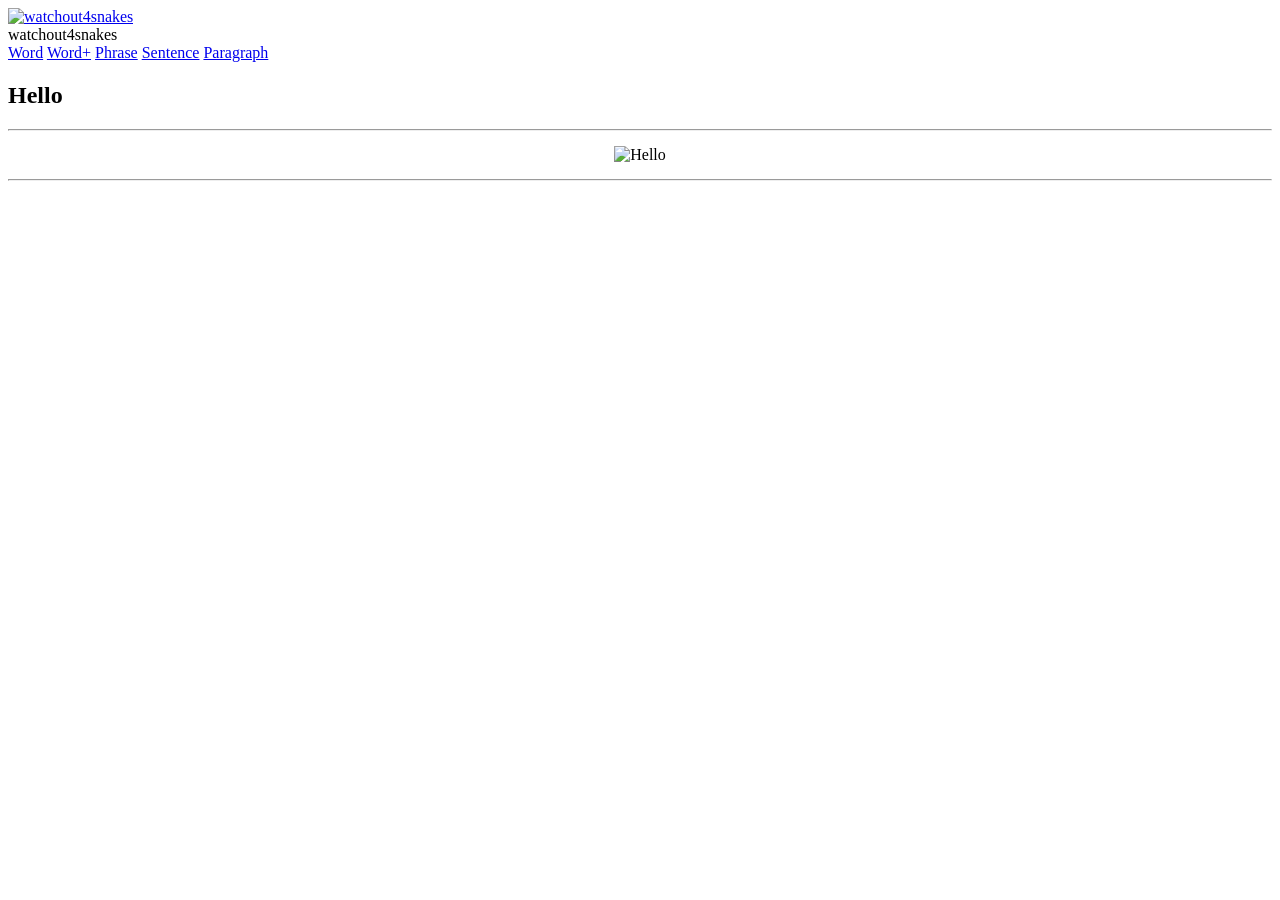
==== watchout4foxes/wwwroot/hello.html @ 598c4f47 "watchout4foxes init. Kon kon." ====
<!DOCTYPE html>
<html lang="en">
<head>
    <meta charset="utf-8">
    <title>Hello | watchout4foxes</title>
    <meta name="viewport" content="initial-scale=1.0,width=device-width">
    <link href="/css/Site.css" rel="stylesheet" type="text/css">
</head>
<body>
<div class="bannerContainer">
    <div class="bannerFillLeft"></div>
    <div class="banner">
        <a href="/">
            <img src="/images/wo4foxesBanner.png" alt="watchout4snakes">
        </a>
    </div>
    <div class="bannerFillRight"></div>
    <div class="bannerHandheld">watchout4snakes</div>
    <div class="menubar">
        <a href="/Random/RandomWord">Word</a>
        <a href="/Random/RandomWordPlus">Word+</a>
        <a href="/Random/RandomPhrase">Phrase</a>
        <a href="/Random/RandomSentence">Sentence</a>
        <a href="/Random/RandomParagraph">Paragraph</a>
    </div>
</div>

<div class="mainBody">
    <div class="content" style="min-height: auto; padding-bottom: 25px;">
        <h2>Hello</h2>
        <hr class="layoutRule">
        <div style="text-align: center; margin: 15px 0;">
            <img src="/images/noiselo.jpg" alt="Hello" style="display: inline-block;">
        </div>
        <hr class="layoutRule">
    </div>
</div>
</body>
</html>
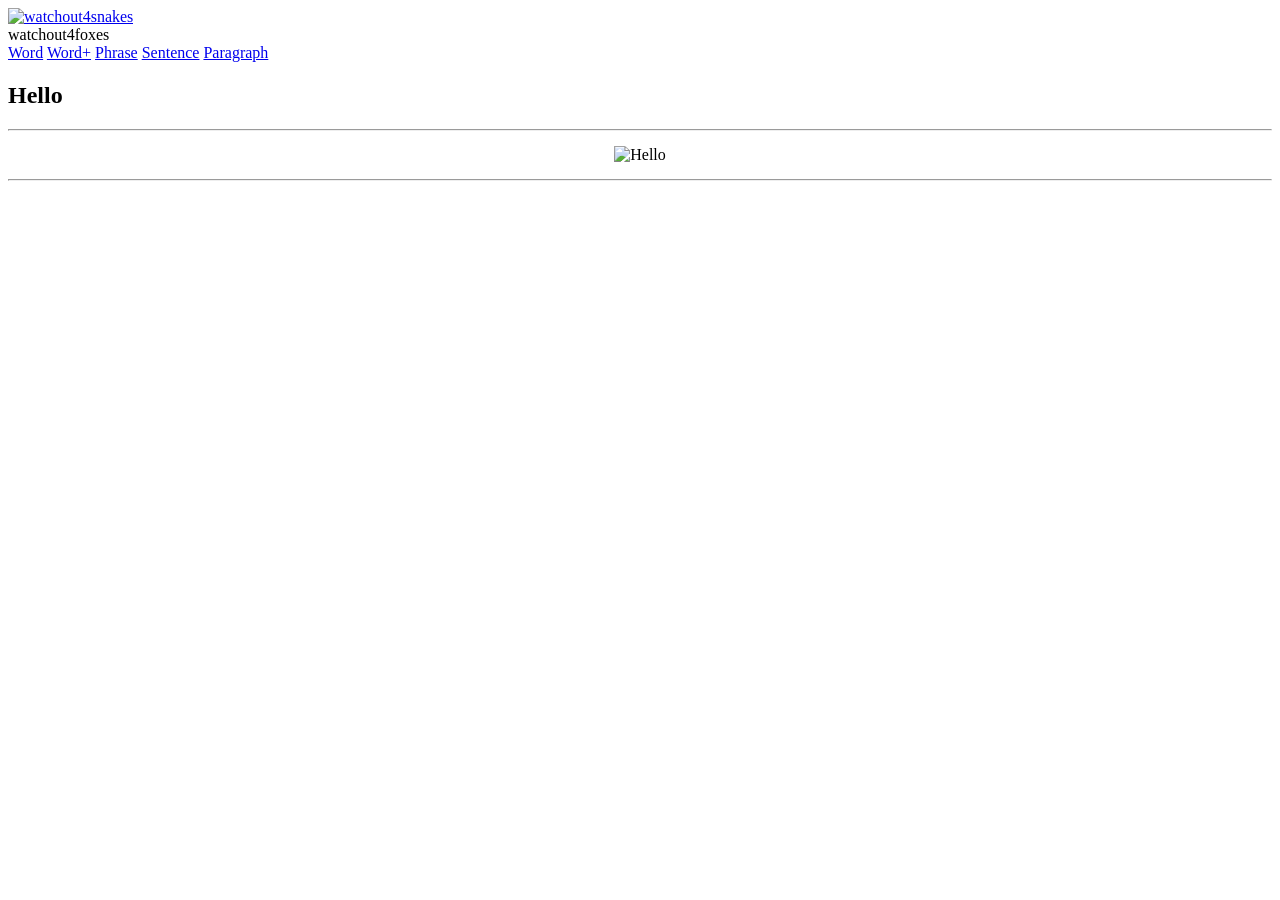
==== commit b7ded7bc: "better mobile" ====
--- a/watchout4foxes/wwwroot/hello.html
+++ b/watchout4foxes/wwwroot/hello.html
@@ -15,7 +15,7 @@
         </a>
     </div>
     <div class="bannerFillRight"></div>
-    <div class="bannerHandheld">watchout4snakes</div>
+    <div class="bannerHandheld">watchout4foxes</div>
     <div class="menubar">
         <a href="/Random/RandomWord">Word</a>
         <a href="/Random/RandomWordPlus">Word+</a>
@@ -36,4 +36,4 @@
     </div>
 </div>
 </body>
-</html>+</html>
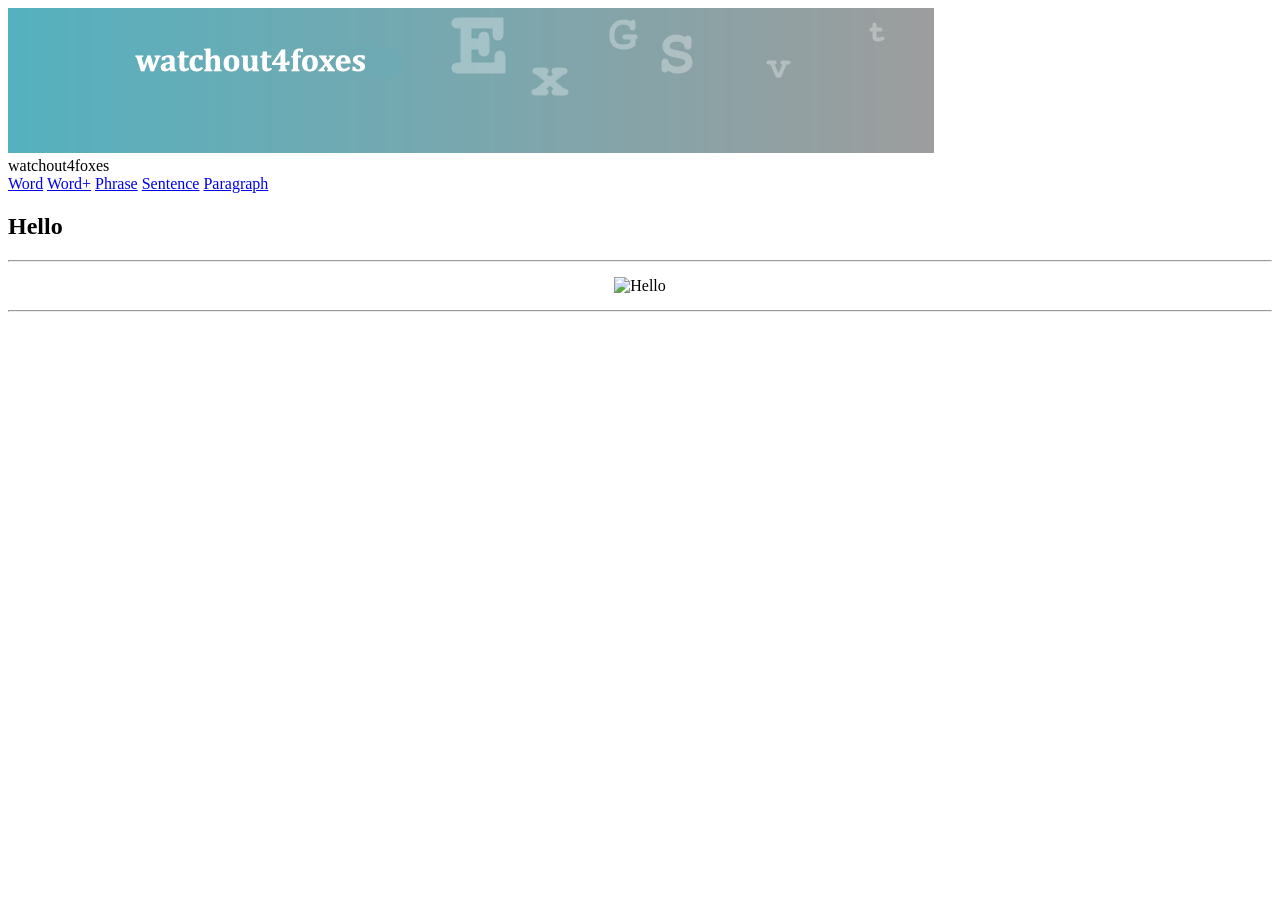
==== commit b7b1bd2a: "more mobile, preload" ====
--- a/watchout4foxes/wwwroot/hello.html
+++ b/watchout4foxes/wwwroot/hello.html
@@ -5,13 +5,16 @@
     <title>Hello | watchout4foxes</title>
     <meta name="viewport" content="initial-scale=1.0,width=device-width">
     <link href="/css/Site.css" rel="stylesheet" type="text/css">
+    <link rel="preload" as="image" href="images/wo4foxesBanner.png">
+    <link rel="preload" as="image" href="images/bannerFillRight.png">
+    <link rel="preload" as="image" href="images/wo4snakesBG.png">
 </head>
 <body>
 <div class="bannerContainer">
     <div class="bannerFillLeft"></div>
     <div class="banner">
         <a href="/">
-            <img src="/images/wo4foxesBanner.png" alt="watchout4snakes">
+            <img src="images/wo4foxesBanner.png" width="926" height="145" alt="watchout4foxes">
         </a>
     </div>
     <div class="bannerFillRight"></div>
